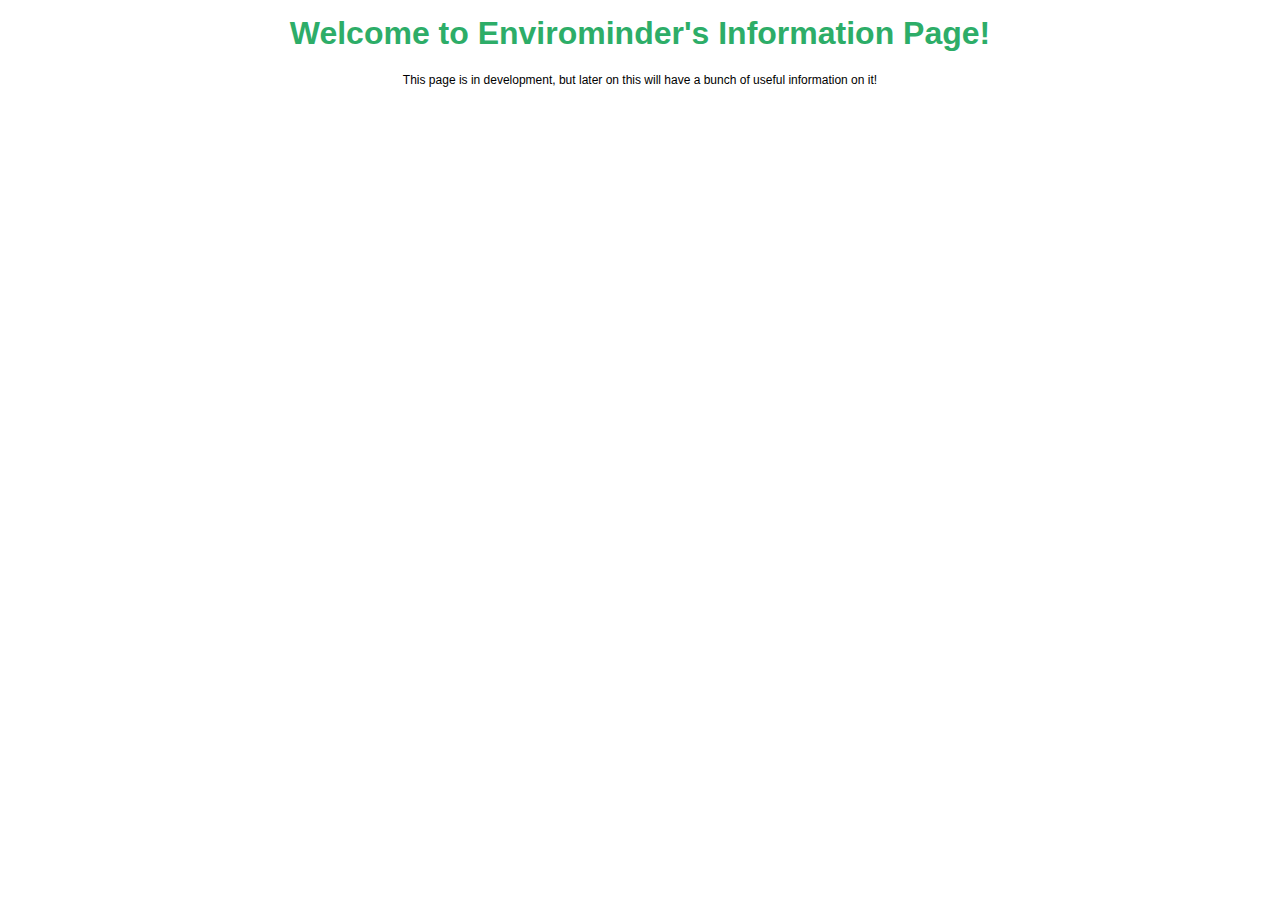
==== info.html @ 95a4df2e "soon-to-be information page" ====
<!DOCTYPE>
<html>
    <head>
        <!-- add language -->
        <meta charset="utf-8">
        <meta name="viewport">
        <link rel="stylesheet" href="info.css">
    </head>

    <body>
        <h1 class="text">Welcome to Envirominder's Information Page!</h1>
        <p>This page is in development, but later on this will have a bunch of useful information on it!</p>

    </body>
</html>
---- info.css ----
html {
        height: 1vh;
        margin: auto;
}

/* general aesthetic */
body {
        font-family: Gill Sans, sans-serif;
        background-color: #ffffff;
        text-align: center;
        margin: 15px;
}

/*************** paragraph ****************/
p {
        font-size: 12px;
}

button {
        border: none;
        padding: 4px 8px;
        color: #ffffff;
        background-color: #2dad68;
        border-radius: 8px;
}

.text {
        color: #2dad68;
}

#howDoesThisHelpButton {
        margin-bottom: 10px;
}

#howDoesThisHelpText {
        visibility: hidden;
        height: 0px;
}

#getTipButton {
        margin-bottom: 12px;
}

#infoLink {
        text-decoration: none;
        color: #2dad68;
        font-size: 12px;
        padding-top: 20px;
        border-radius: 8px;
        margin:8px;
}

#infoLink:hover {
        color: #000000;
}
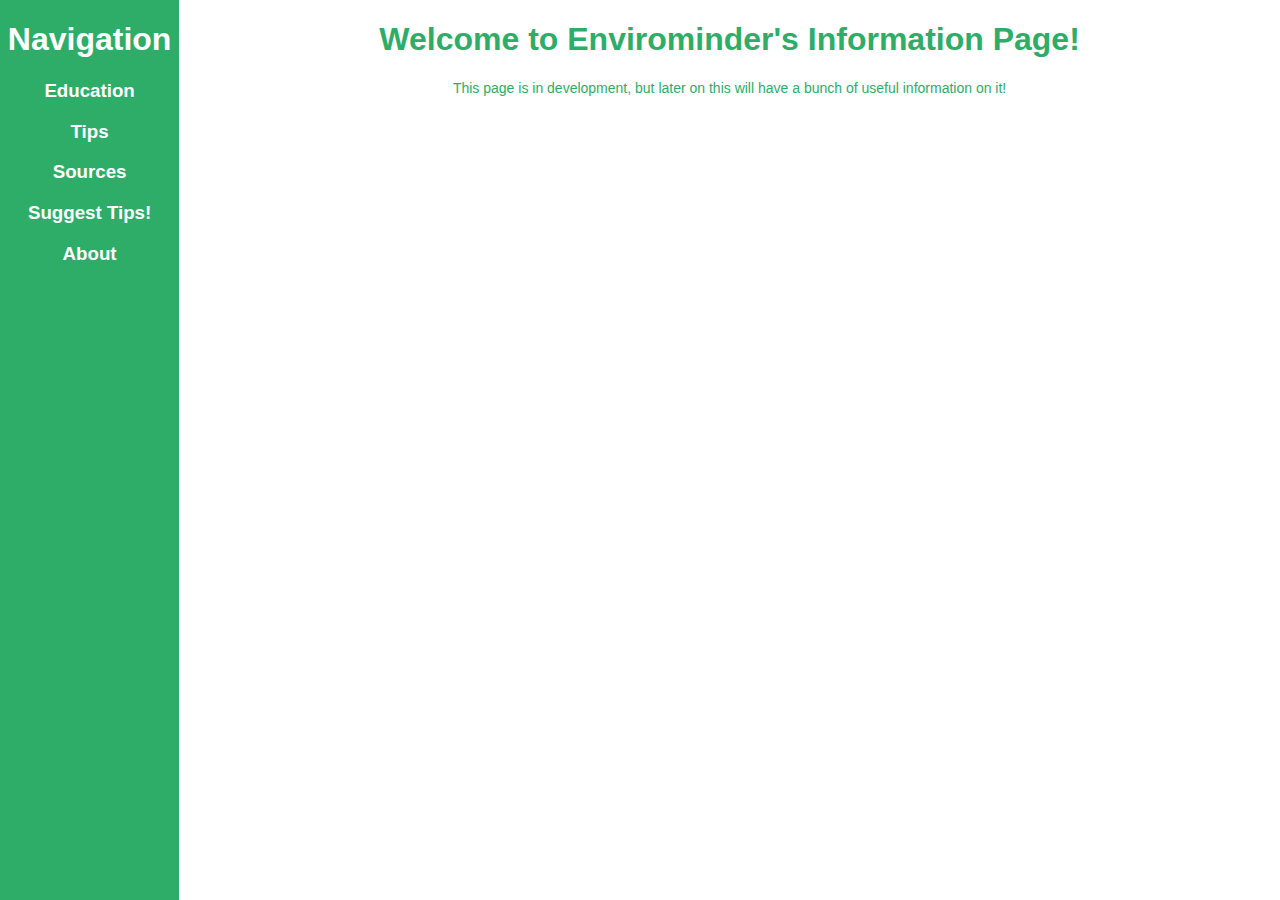
==== commit 76af22e6: "began work on info page" ====
--- a/info.html
+++ b/info.html
@@ -8,8 +8,18 @@
     </head>
 
     <body>
-        <h1 class="text">Welcome to Envirominder's Information Page!</h1>
-        <p>This page is in development, but later on this will have a bunch of useful information on it!</p>
-
+        <div class="otherText" id="sidebar"> 
+            <h1>Navigation</h1>
+            <h3>Education</h3>
+            <h3>Tips</h3>
+            <h3>Sources</h3>
+            <h3>Suggest Tips!</h3>
+            <h3>About</h3>
+        </div>
+        
+        <div id="content" class="text">
+            <h1 class="text">Welcome to Envirominder's Information Page!</h1>
+            <p>This page is in development, but later on this will have a bunch of useful information on it!</p>
+        </div>
     </body>
 </html>
--- a/info.css
+++ b/info.css
@@ -1,55 +1,47 @@
-html {
-        height: 1vh;
-        margin: auto;
-}
+/* general aesthetic */
+html, body {
+        width: 100%;
+        height: 100%;
+        margin: 0px;
 
-/* general aesthetic */
-body {
         font-family: Gill Sans, sans-serif;
         background-color: #ffffff;
         text-align: center;
-        margin: 15px;
+
 }
 
 /*************** paragraph ****************/
 p {
-        font-size: 12px;
+        font-size: 14px;
 }
 
 button {
         border: none;
         padding: 4px 8px;
-        color: #ffffff;
-        background-color: #2dad68;
         border-radius: 8px;
 }
 
 .text {
         color: #2dad68;
+        background: #ffffff;
 }
 
-#howDoesThisHelpButton {
-        margin-bottom: 10px;
+.otherText {
+        color: #ffffff;
+        background: #2dad68;
 }
 
-#howDoesThisHelpText {
-        visibility: hidden;
-        height: 0px;
+#sidebar {
+        height: 100%;
+        width: 14%;
+        float: left;
+
+        border: none;
+        margin: 0px;
 }
 
-#getTipButton {
-        margin-bottom: 12px;
+#content {
+        width: 86%;
+        height: 100%;
+        float: left;
 }
-
-#infoLink {
-        text-decoration: none;
-        color: #2dad68;
-        font-size: 12px;
-        padding-top: 20px;
-        border-radius: 8px;
-        margin:8px;
-}
-
-#infoLink:hover {
-        color: #000000;
-}
